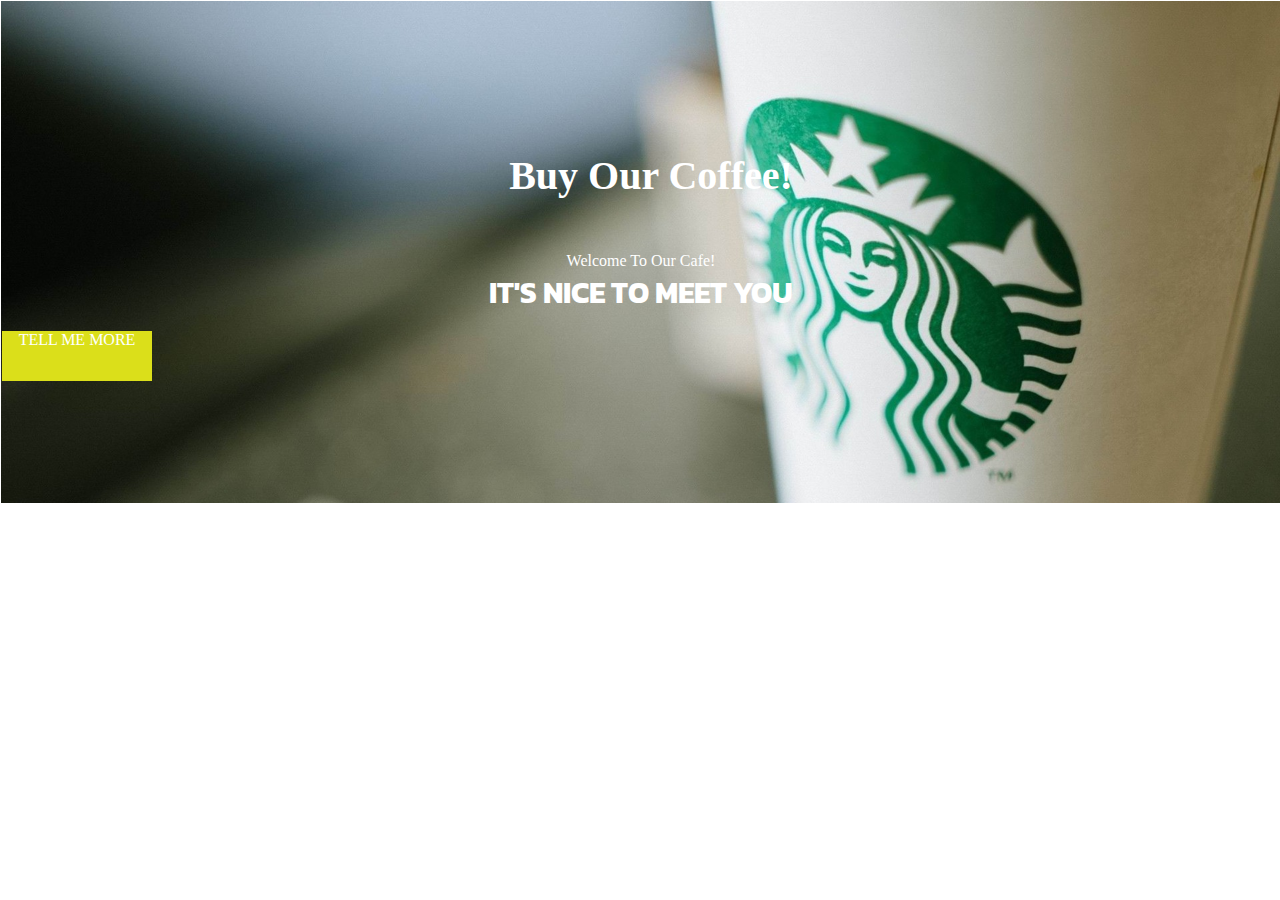
==== layout3.html @ 824f580d "starbucks" ====
<!DOCTYPE html>
<html lang="en">
<head>
  <meta charset="UTF-8">
  <meta http-equiv="X-UA-Compatible" content="IE=edge">
  <meta name="viewport" content="width=device-width, initial-scale=1.0">
  <link rel="stylesheet" href="css/layout3.css">
  <link rel="preconnect" href="https://fonts.googleapis.com">
<link rel="preconnect" href="https://fonts.gstatic.com" crossorigin>
<link href="https://fonts.googleapis.com/css2?family=Kanit:wght@900&family=Permanent+Marker&display=swap" rel="stylesheet">
  <title>Document</title>
</head>
<body>
  <div class="container">
    <div class="main-background">
      <h4 class="main-title">Buy Our Coffee!</h4>
      <div>
        <p class="content">Welcome To Our Cafe! <br>
          <span>IT'S NICE TO MEET YOU</span></p>
      </div>
      <div class="button">
        <div class="menu-button"><a href="#">TELL ME MORE</a> </div>
      </div>
    </div>
  </div>

</body>
</html>
---- css/layout3.css ----
.container {
  text-align: center; 
  margin: -7px;
}

.main-background {
  width: 100%;
  height: 500px;
  background-image: url(../img/starbucks3.jpg);
  background-size: cover;
  background-repeat: no-repeat;
  background-position: center;
  background-attachment: fixed;
  padding: 1px;  
  
 
}

.main-title {
  color: white;
  font-size: 40px;
  margin-top: 150px;
  padding-left: 20px;
}

.content {
  color: white;
  font-family: 'Permanent Marker', cursive;
}
.content span {
  color: white; 
  font-size: 30px;
  font-weight: bolder;
  font-family: 'Kanit', sans-serif;
}

.button {
  
}

.menu-button {
  width: 150px;
  height: 50px;
  background-color: rgb(219, 223, 26);  
}

.menu-button a {
  text-decoration: none;
  color: white; 
  font-size: 16px;  
}
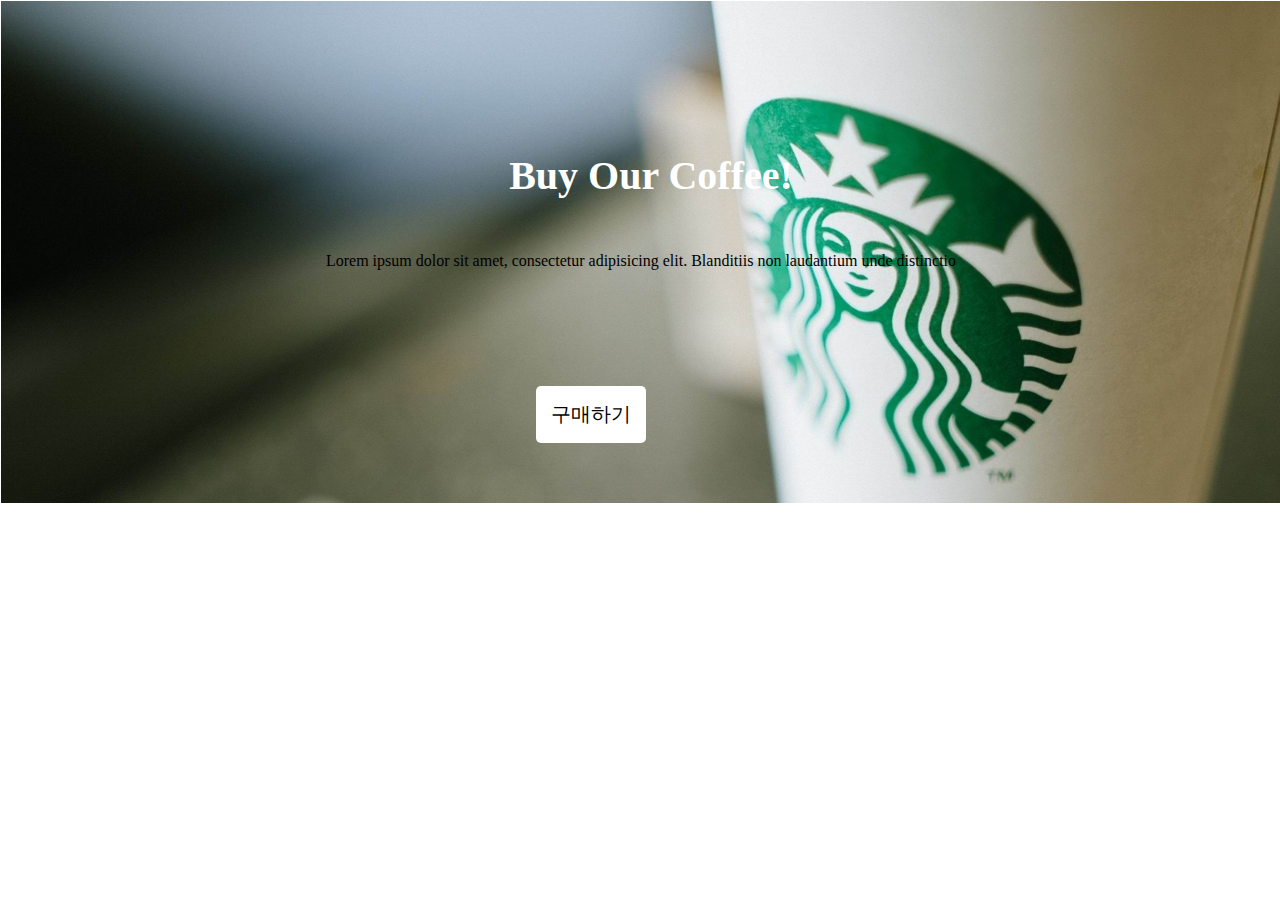
==== commit 2d39dc8d: "starbucks" ====
--- a/layout3.html
+++ b/layout3.html
@@ -15,12 +15,13 @@
     <div class="main-background">
       <h4 class="main-title">Buy Our Coffee!</h4>
       <div>
-        <p class="content">Welcome To Our Cafe! <br>
-          <span>IT'S NICE TO MEET YOU</span></p>
+        <p class="main-content"> <span>Lorem ipsum dolor sit amet, consectetur adipisicing elit. Blanditiis non 
+          laudantium unde distinctio</span></p>
+        <button class="main-button">구매하기</button>
       </div>
-      <div class="button">
-        <div class="menu-button"><a href="#">TELL ME MORE</a> </div>
-      </div>
+      
+      
+      
     </div>
   </div>
 
--- a/css/layout3.css
+++ b/css/layout3.css
@@ -34,14 +34,15 @@
   font-family: 'Kanit', sans-serif;
 }
 
-.button {
-  
-}
-
-.menu-button {
-  width: 150px;
-  height: 50px;
-  background-color: rgb(219, 223, 26);  
+.main-button {
+  position: relative; /*내 원래 위치를 기준으로 이동해라 //relative  float처럼 공중에 뜸*/
+  top: 100px;
+  right: 50px;
+  padding: 15px;
+  font-size: 20px;
+  background-color: white;
+  border: none;
+  border-radius: 5px;
 }
 
 .menu-button a {
